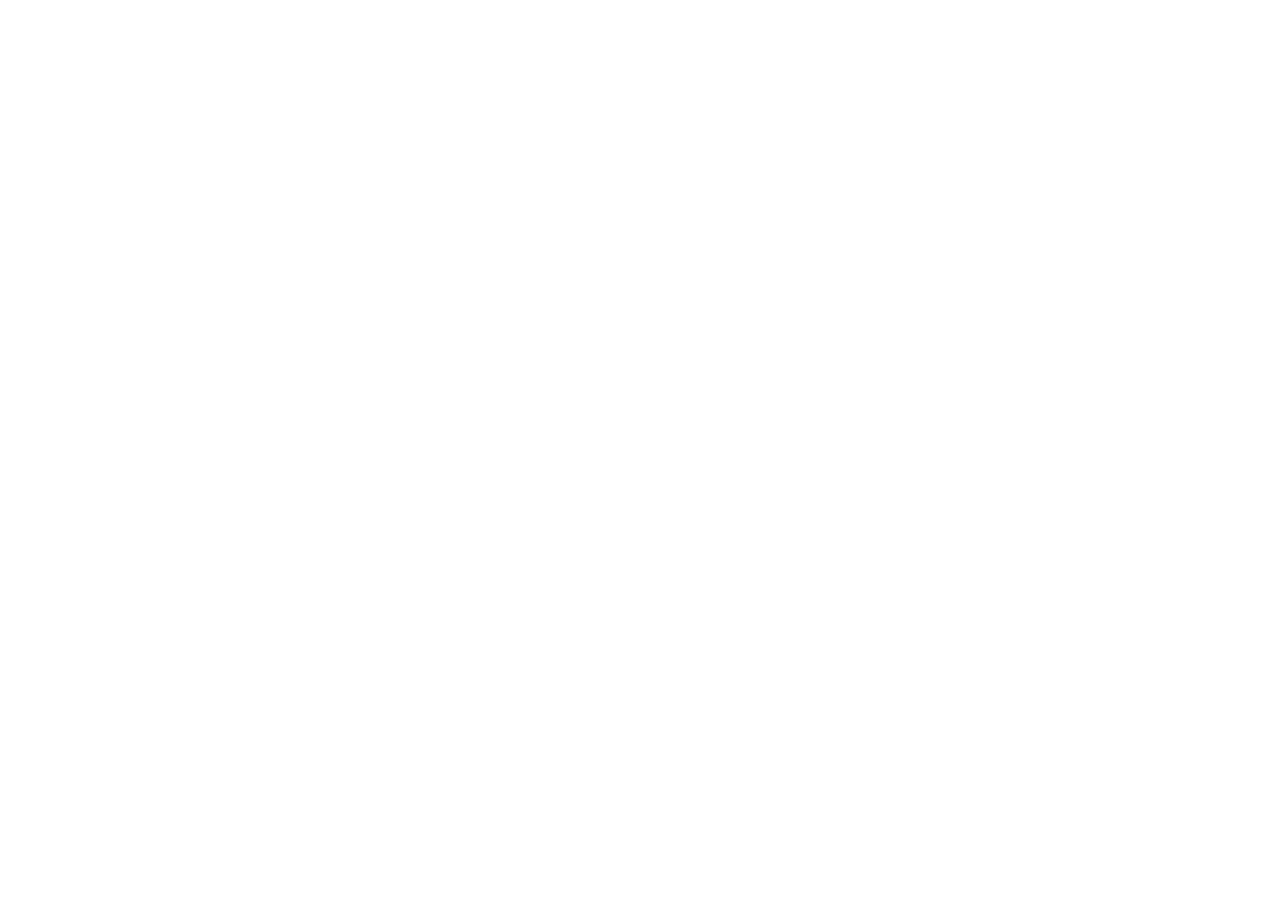
==== lab1-part1.html @ d4550f08 "Basic sections" ====
<!DOCTYPE html>
<html lang="en">
  <head>
    <meta charset="UTF-8" />
    <meta name="viewport" content="width=device-width, initial-scale=1.0" />
    <link rel="stylesheet" href="lab1-part1.css" />
    <title>Lab 1</title>
  </head>
  <body>
    <header>
      <h2></h2>
      <nav></nav>
    </header>

    <main>
      <h1></h1>
      <div></div>
    </main>
  </body>
</html>
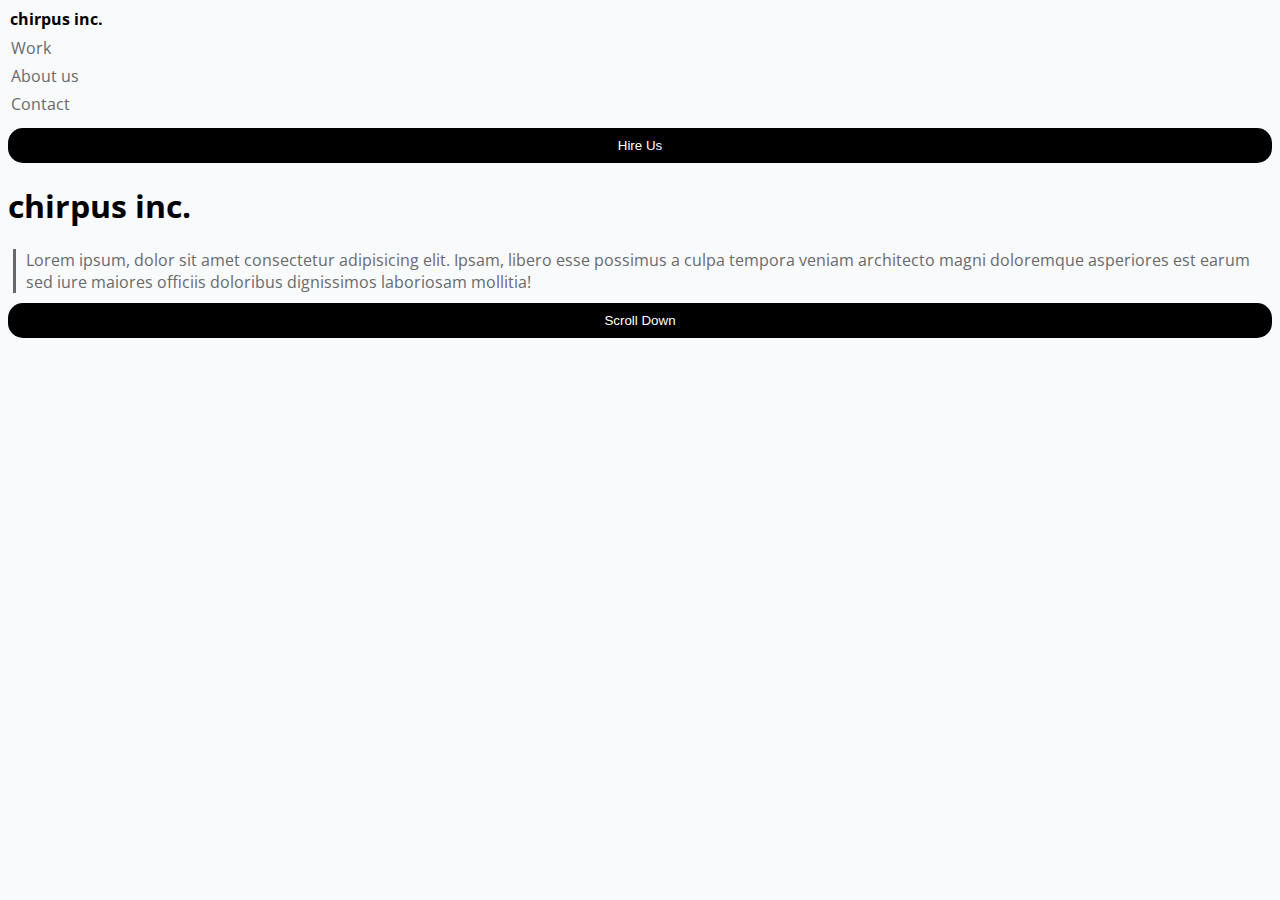
==== commit 095c1482: "Padding and margins adjusted" ====
--- a/lab1-part1.html
+++ b/lab1-part1.html
@@ -3,18 +3,37 @@
   <head>
     <meta charset="UTF-8" />
     <meta name="viewport" content="width=device-width, initial-scale=1.0" />
-    <link rel="stylesheet" href="lab1-part1.css" />
+    <link
+      rel="stylesheet"
+      href="https://fonts.googleapis.com/css?family=Open+Sans"
+    />
+    <link rel="stylesheet" type="text/css" href="css/lab1style.css" />
     <title>Lab 1</title>
   </head>
   <body>
     <header>
-      <h2></h2>
-      <nav></nav>
+      <h2>chirpus inc.</h2>
+      <nav>
+        <!--Navigation bar. Three links and a button.-->
+        <ul>
+          <li><a href="#">Work</a></li>
+          <li><a href="#">About us</a></li>
+          <li><a href="#">Contact</a></li>
+          <button class="roundbutton">Hire Us</button>
+        </ul>
+      </nav>
     </header>
 
     <main>
-      <h1></h1>
-      <div></div>
+      <!--body content paragraph needs border left-->
+      <h1>chirpus inc.</h1>
+      <div class="content">
+        Lorem ipsum, dolor sit amet consectetur adipisicing elit. Ipsam, libero
+        esse possimus a culpa tempora veniam architecto magni doloremque
+        asperiores est earum sed iure maiores officiis doloribus dignissimos
+        laboriosam mollitia!
+      </div>
+      <button class="roundbutton">Scroll Down</button>
     </main>
   </body>
 </html>
--- a/css/lab1style.css
+++ b/css/lab1style.css
@@ -0,0 +1,54 @@
+body {
+  font-family: "Open Sans", sans-serif;
+  background-color: #f9fafc;
+}
+
+a:link {
+  text-decoration: none;
+  color: #69696a;
+}
+a:visited {
+  text-decoration: none;
+  color: #69696a;
+}
+a:hover {
+  text-decoration: none;
+  color: #69696a;
+}
+a:active {
+  text-decoration: none;
+  color: #69696a;
+}
+
+.roundbutton {
+  width: 100%;
+  background-color: #000;
+  color: #fff;
+  display: inline-block;
+  border-radius: 15px;
+  border: 0;
+  padding: 10px;
+  margin-top: 10px;
+}
+
+ul {
+  list-style: none;
+  padding-left: 0;
+  margin-top: 4px;
+}
+
+ul li {
+  padding: 3px;
+}
+
+.content {
+  display: inline-block;
+  border-left: 3px solid #69696a;
+  margin-left: 5px;
+  padding-left: 10px;
+  color: #69696a;
+}
+h2 {
+  font-size: 1em;
+  margin: 2px;
+}
